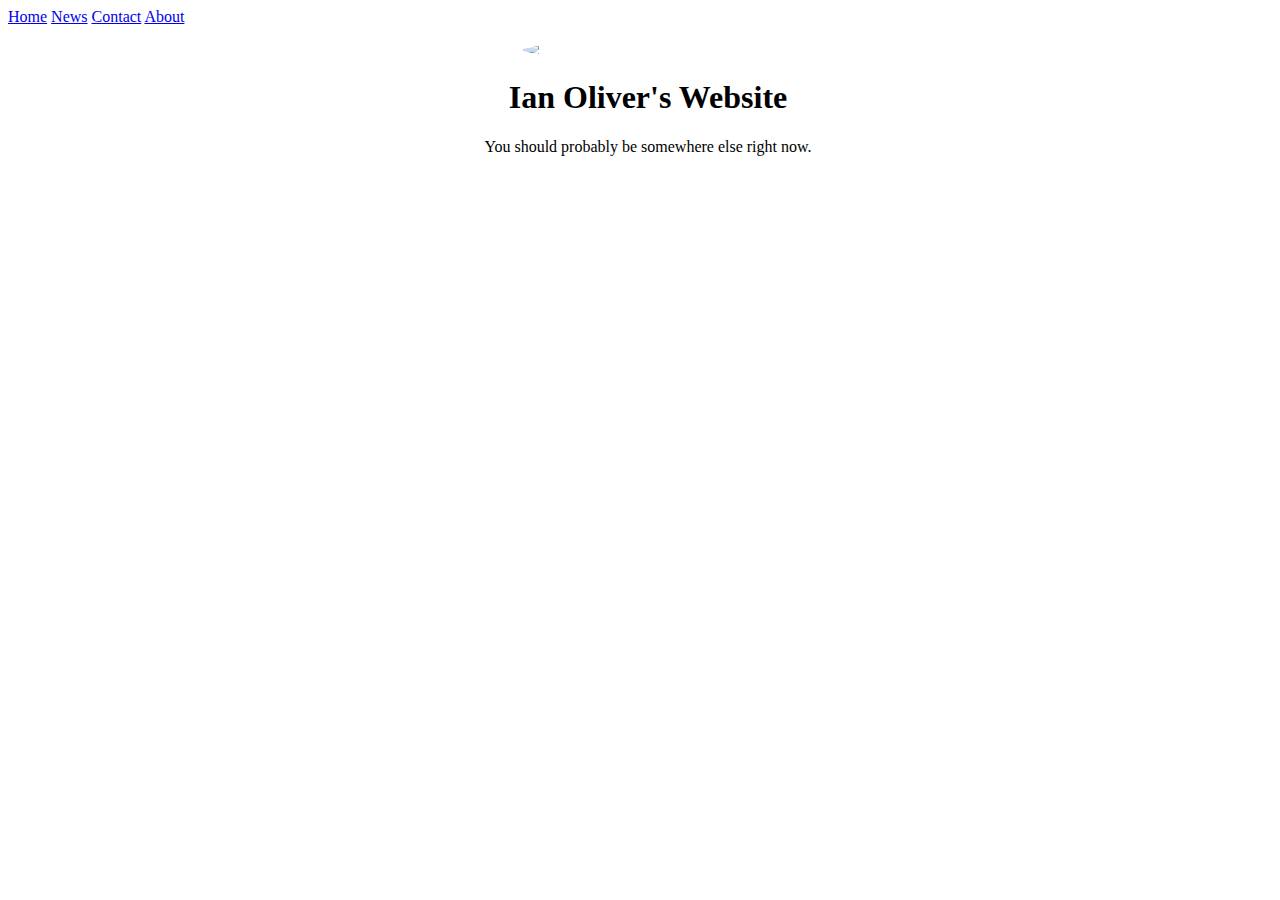
==== index.html @ b9d35a3e "Update index.html" ====
<!DOCTYPE html>
<html>
<head>
<meta name="viewport" content="width=device-width, initial-scale=1">
<link rel="stylesheet" type="text/css" href="http://ianoliver604.github.io/css/stylesheet.css">
</head>
<body>

<div class="topnav">
  <a class="active" href="#home">Home</a>
  <a href="#news">News</a>
  <a href="#contact">Contact</a>
  <a href="#about">About</a>
</div>

<div style="padding-left:16px; padding-top:16px">
  <img src="https://pbs.twimg.com/profile_images/1249524562724782081/coTKkE6Y_400x400.jpg" style="display: block; border-radius: 50%; width: 250px; margin-left: auto; margin-right: auto">
  <h1 style="text-align: center">Ian Oliver's Website</h1>
  <p style="text-align: center">You should probably be somewhere else right now.</p>
</div>

</body>
</html>
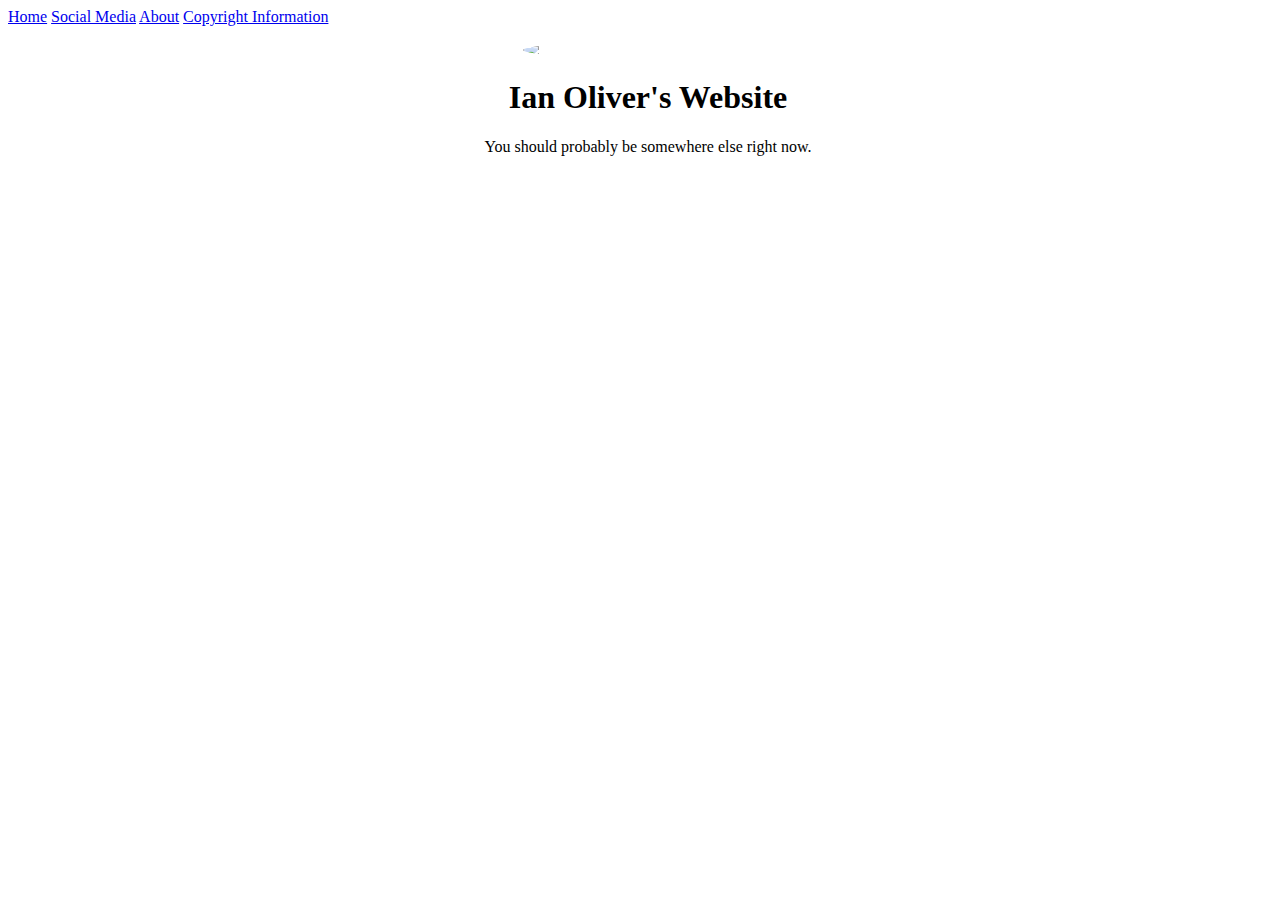
==== commit 4ca462e1: "Update index.html" ====
--- a/index.html
+++ b/index.html
@@ -2,15 +2,16 @@
 <html>
 <head>
 <meta name="viewport" content="width=device-width, initial-scale=1">
-<link rel="stylesheet" type="text/css" href="http://ianoliver604.github.io/css/stylesheet.css">
+<link rel="stylesheet" type="text/css" href="https://ianoliver604.github.io/css/stylesheet.css">
+<title>Ian's Website - Home</title>
 </head>
 <body>
 
 <div class="topnav">
   <a class="active" href="#home">Home</a>
-  <a href="#news">News</a>
-  <a href="#contact">Contact</a>
-  <a href="#about">About</a>
+  <a href="#news">Social Media</a>
+  <a href="#contact">About</a>
+  <a href="#about">Copyright Information</a>
 </div>
 
 <div style="padding-left:16px; padding-top:16px">
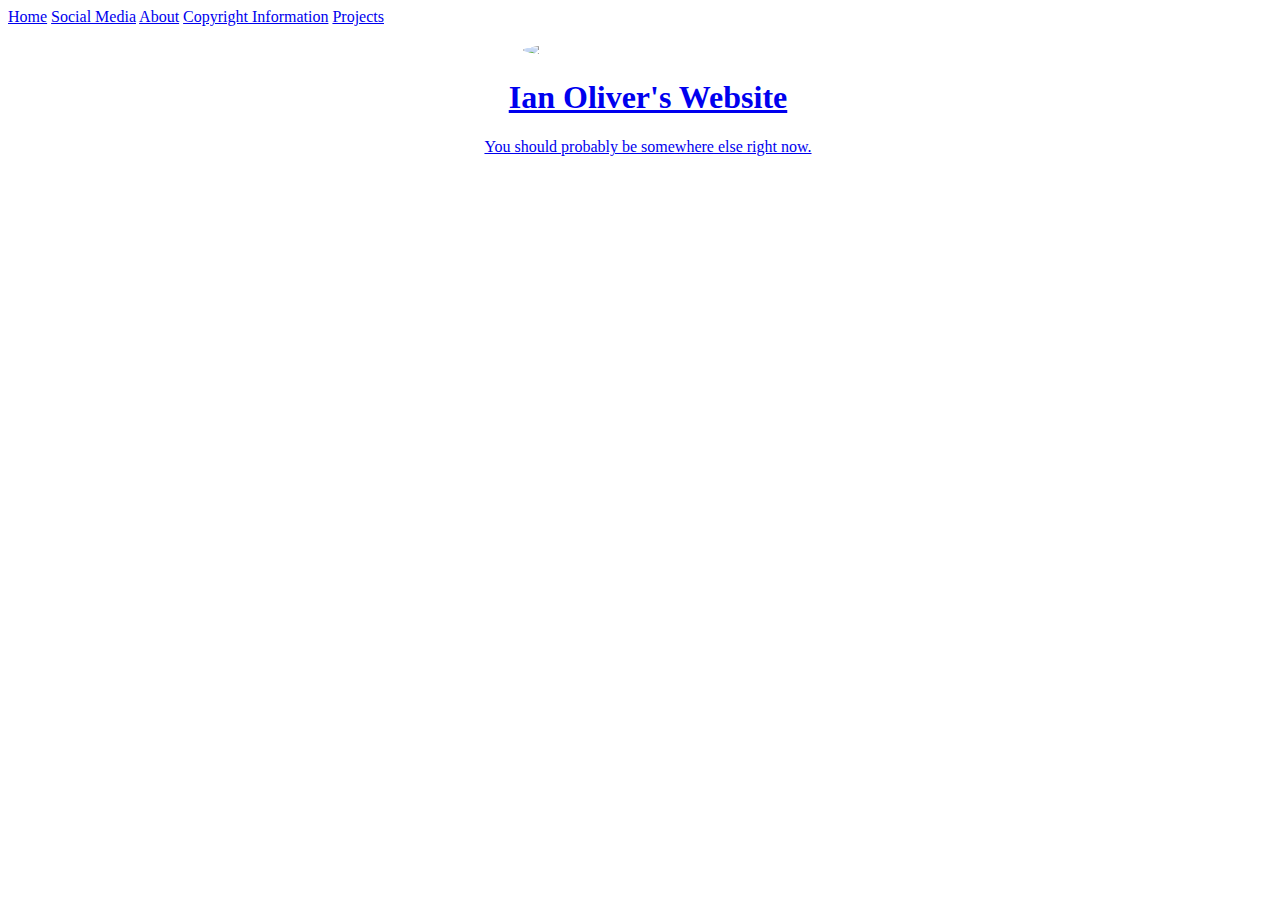
==== commit 999272e8: "Update index.html" ====
--- a/index.html
+++ b/index.html
@@ -2,20 +2,22 @@
 <html>
 <head>
 <meta name="viewport" content="width=device-width, initial-scale=1">
+<meta name="google-site-verification" content="3CcKU9S9foVX_KLHF7fDSiprT1xdI7T1DI0OFLmhbjU" />
 <link rel="stylesheet" type="text/css" href="https://ianoliver604.github.io/css/stylesheet.css">
 <title>Ian's Website - Home</title>
 </head>
 <body>
 
 <div class="topnav">
-  <a class="active" href="#home">Home</a>
-  <a href="#news">Social Media</a>
-  <a href="#contact">About</a>
-  <a href="#about">Copyright Information</a>
+  <a class="active" href="index.html">Home</a>
+  <a href="socialmedia.html">Social Media</a>
+  <a href="about.html">About</a>
+  <a href="copyrightinformation.html">Copyright Information</a>
+  <a href="projects.html">Projects</html>
 </div>
 
 <div style="padding-left:16px; padding-top:16px">
-  <img src="https://pbs.twimg.com/profile_images/1249524562724782081/coTKkE6Y_400x400.jpg" style="display: block; border-radius: 50%; width: 250px; margin-left: auto; margin-right: auto">
+  <img src="https://pbs.twimg.com/profile_images/1291989373492363264/GWCCMJj4_400x400.jpg" style="display: block; border-radius: 50%; width: 250px; margin-left: auto; margin-right: auto">
   <h1 style="text-align: center">Ian Oliver's Website</h1>
   <p style="text-align: center">You should probably be somewhere else right now.</p>
 </div>
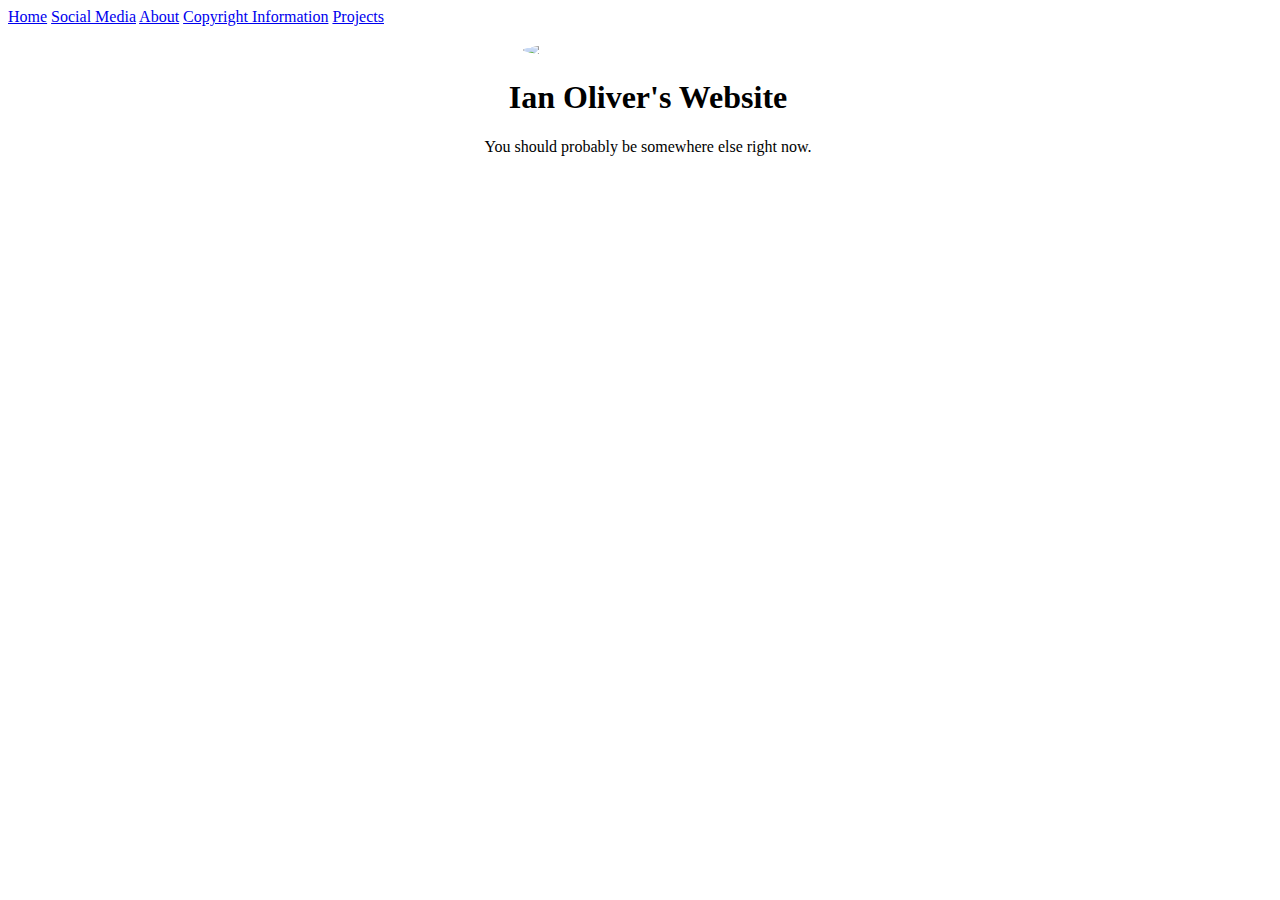
==== commit 708a6836: "Update index.html" ====
--- a/index.html
+++ b/index.html
@@ -13,7 +13,7 @@
   <a href="socialmedia.html">Social Media</a>
   <a href="about.html">About</a>
   <a href="copyrightinformation.html">Copyright Information</a>
-  <a href="projects.html">Projects</html>
+  <a href="projects.html">Projects</a>
 </div>
 
 <div style="padding-left:16px; padding-top:16px">
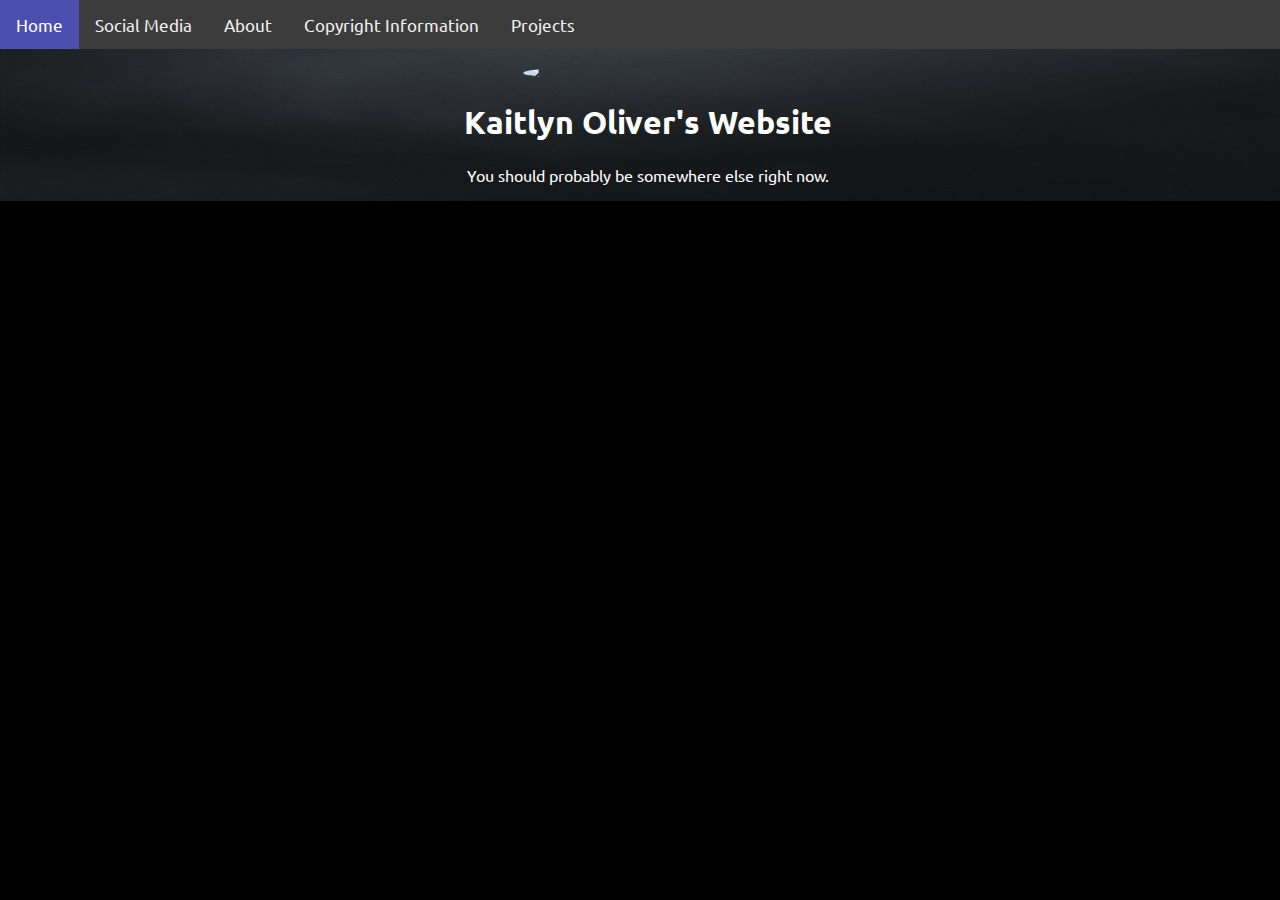
==== commit fa32f204: "Update index.html" ====
--- a/index.html
+++ b/index.html
@@ -3,8 +3,8 @@
 <head>
 <meta name="viewport" content="width=device-width, initial-scale=1">
 <meta name="google-site-verification" content="3CcKU9S9foVX_KLHF7fDSiprT1xdI7T1DI0OFLmhbjU" />
-<link rel="stylesheet" type="text/css" href="https://ianoliver604.github.io/css/stylesheet.css">
-<title>Ian's Website - Home</title>
+<link rel="stylesheet" type="text/css" href="https://kait604.github.io/css/stylesheet.css">
+<title>Kaitlyn's Website - Home</title>
 </head>
 <body>
 
@@ -18,7 +18,7 @@
 
 <div style="padding-left:16px; padding-top:16px">
   <img src="https://pbs.twimg.com/profile_images/1291989373492363264/GWCCMJj4_400x400.jpg" style="display: block; border-radius: 50%; width: 250px; margin-left: auto; margin-right: auto">
-  <h1 style="text-align: center">Ian Oliver's Website</h1>
+  <h1 style="text-align: center">Kaitlyn Oliver's Website</h1>
   <p style="text-align: center">You should probably be somewhere else right now.</p>
 </div>
 
